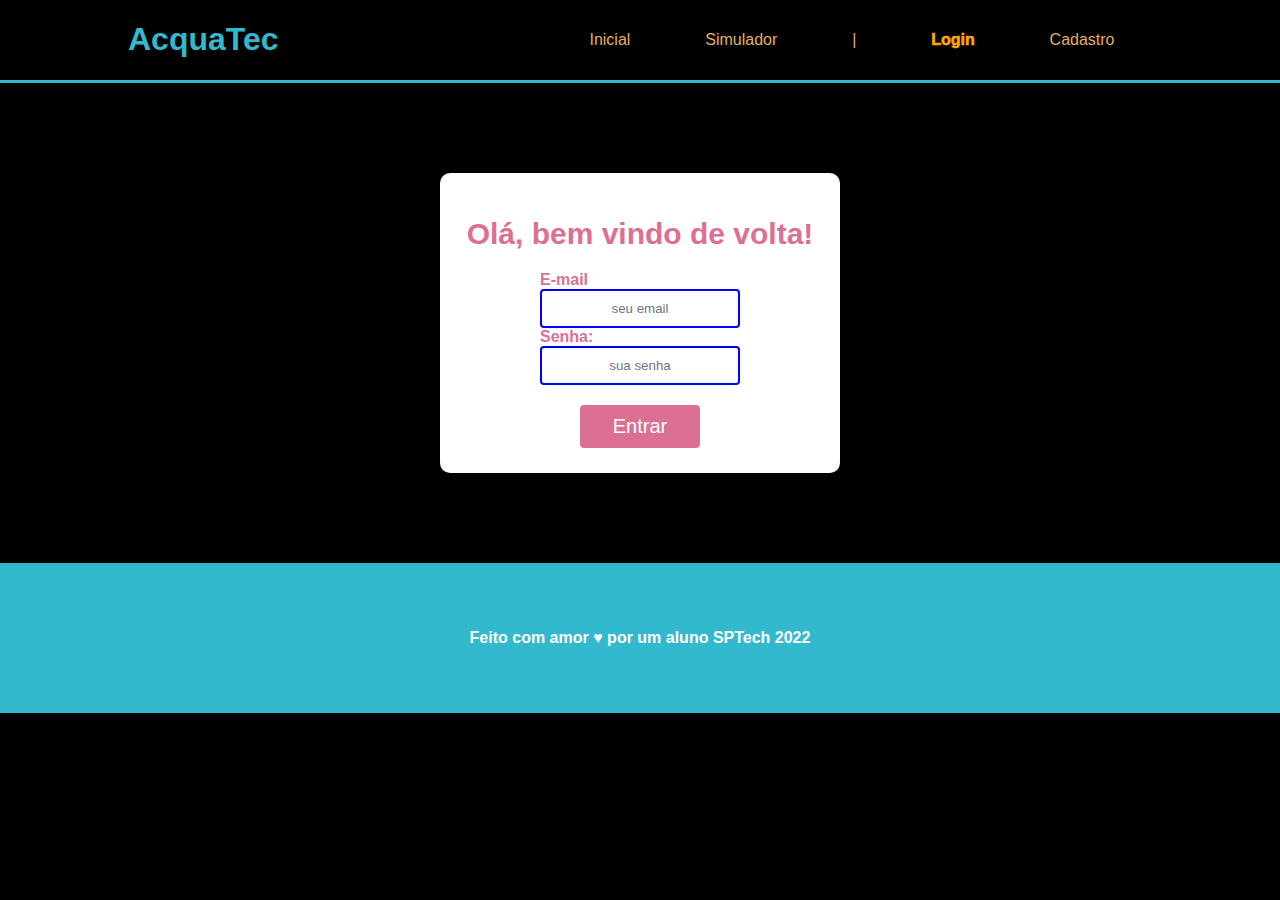
==== Login.html @ 8bf4bfe7 "Adição da tela de login e css do mesmo" ====
<!DOCTYPE html>
<html lang="ptbr">

<head>
    <meta charset="UTF-8">
    <meta http-equiv="X-UA-Compatible" content="IE=edge">
    <meta name="viewport" content="width=device-width, initial-scale=1.0">
    <title>Login</title>
    <link rel="stylesheet" href="stylesiteinst.css">
    <link rel="stylesheet" href="stylesitelogin.css">

</head>

<body>
    <div class="header">
        <div class="container">
            <h1>AcquaTec</h1>
            <ul class="navbar">
                <li><a href="INDEX.html">Inicial</a></li>
                <li>Simulador</li>
                <li>|</li>
                <li class="aqui">Login</li>
                <li>Cadastro</li>
            </ul>
        </div>
    </div>

    <div class="banner">
        <div class="container">
            <div class="caixa_formulario">
                <h1>Olá, bem vindo de volta!</h1>
                <div class="formulario">
                    <span>E-mail</span>
                    <input id="iptlogin" type="email" placeholder="seu email">
                    <span>Senha:</span>
                    <input id="iptsenha" type="password" placeholder="sua senha">
                    <button id="registrar">Entrar</button>
                </div>
            </div>
        </div>
    </div>



<div class="footer">
    
    <div class="container">
        <h4>Feito com amor &hearts; por um aluno SPTech 2022</h4>
    </div>
</div>

</body>
</html>
---- stylesiteinst.css ----
body{
    margin: 0;
    font-family: sans-serif;
    background-color: black;
}

.header{
    color: #32b9cd; 
    border-bottom: solid 3px #32b9cd;
    /* border: solid 3px green; */
}

.container{
    /* border: solid 3px yellow; */
    width: 80%;
    margin: auto;
}


.header .container{
    display: flex;
    justify-content: space-between;
}

.navbar{
    display: flex;
    width: 600px;
    justify-content: space-around;
    color: #e3b062;
    list-style: none;
    align-items: center;
}

/* Banner */

.banner{
    /*border: solid 3px pink;*/
    color: white;
    padding: 40px 0 ;
    height: 400px;
    background-image: url(assets/imgs/bg-jelly-fish-para_outras_pags.png);
    background-size: cover;
}

.banner .container{
  /* border: solid 3px red;*/
    height:400px ;
    display: flex;
    justify-content: center;
    align-items: center;

}

.banner p {
    /*border: solid 3px green;*/
    font-size: 36px;
    width: 280px;
}

.banner .container span{
    font-weight: 800;
}

/* Missão visão valores */

.social{
   /* border: solid 3px green;*/
    background-color: #e5e5e5;
}

.box img {
    width: 170px; 
}

.social .container{
   /* border: solid 3px purple;*/
}

.social .container .boxes{
   /* border: solid 3px yellow;*/
    display: flex;
}

.box{
   /* border: solid 3px blue;*/
    margin: 50px 10px 10px 10px;
    display: flex;
    flex-direction: column;
    align-items: center;
}

.social p{
    text-align: center;
}

/* FOOTER*/

.footer{
    background-color: #32b9cd;
    height: 150px;
    color: #fff;
    display: flex;
}

.footer .container{
    display: flex;
    justify-content: center;
}

.aqui{
color: orange;
text-decoration: none;
font-weight: 1000;    

}
a {
text-decoration: none;
color: #e3b062;
}
---- stylesitelogin.css ----
.caixa_formulario {
    background-color: white;
    width: 400px;
    height: 300px;
    color: palevioletred;
    display: flex;
    flex-direction: column;
    align-items: center;
    border-radius: 10px;
    justify-content: center;
}

.caixa_formulario h1 {
font-size: 30px;
}

.formulario{
display: flex;
flex-direction: column;
width: 200px;
}

.formulario input{
padding: 10px 15px;
text-align: center;
border: 2px solid blue;
border-radius: 4px;
}
 .formulario button{
margin-top: 20px;
color: white;
background-color: palevioletred;
border-radius: 4px;
border: none;
padding: 10px 15px;;
width: 120px;
align-self: center;
font-size: 20px;
}

a{
    text-decoration: none;
    color: #e3b062;
}
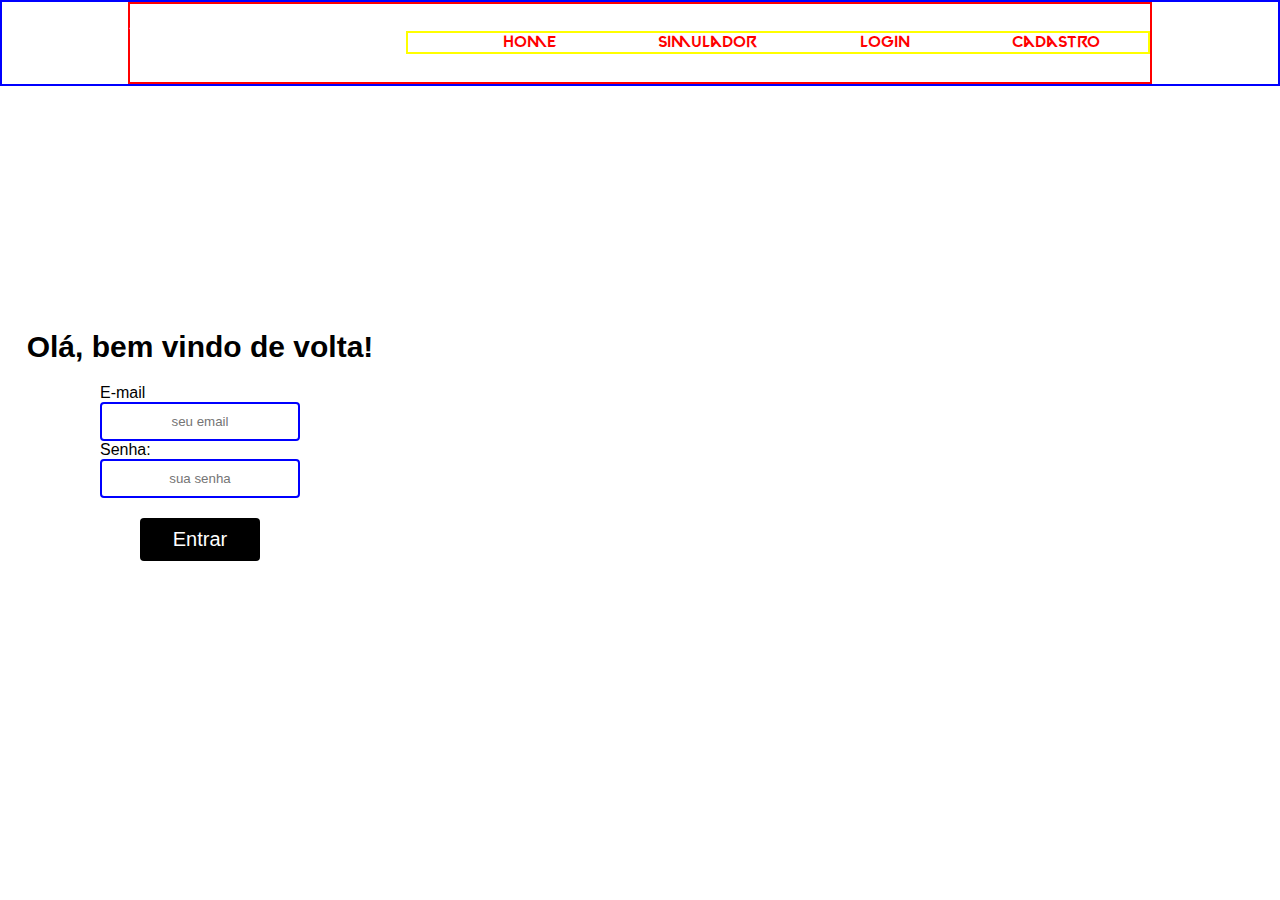
==== commit 0531808e: "Adição de melhorias no CSS da Página Index e Pagina de Login" ====
--- a/Login.html
+++ b/Login.html
@@ -12,42 +12,32 @@
 </head>
 
 <body>
-    <div class="header">
+     <div class="header">
         <div class="container">
-            <h1>AcquaTec</h1>
+            <h1 class="txtshow">Valorant</h1>
             <ul class="navbar">
-                <li><a href="INDEX.html">Inicial</a></li>
-                <li>Simulador</li>
-                <li>|</li>
-                <li class="aqui">Login</li>
-                <li>Cadastro</li>
+                <li><a href="index.html">Home</a></li>
+                <li><a href="">Simulador</a></li>
+                <li class="now"><a href="Login.html">Login</a></li>
+                <li><a href="cadastro.html">Cadastro</a></li>
             </ul>
         </div>
     </div>
-
-    <div class="banner">
-        <div class="container">
+    
+        <div class="containerform">
             <div class="caixa_formulario">
                 <h1>Olá, bem vindo de volta!</h1>
                 <div class="formulario">
                     <span>E-mail</span>
-                    <input id="iptlogin" type="email" placeholder="seu email">
+                    <input type="email" placeholder="seu email">
                     <span>Senha:</span>
-                    <input id="iptsenha" type="password" placeholder="sua senha">
-                    <button id="registrar">Entrar</button>
+                    <input type="password" placeholder="sua senha">
+                    <button id="validar">Entrar</button>
                 </div>
             </div>
         </div>
-    </div>
+    
 
-
-
-<div class="footer">
-    
-    <div class="container">
-        <h4>Feito com amor &hearts; por um aluno SPTech 2022</h4>
-    </div>
-</div>
 
 </body>
 </html>--- a/stylesiteinst.css
+++ b/stylesiteinst.css
@@ -1,119 +1,192 @@
-body{
+@font-face {
+    font-family: 'Valorant';
+    src: url('Assets/Valorant.ttf') format('truetype');
+  }
+
+
+body {
     margin: 0;
+    padding: 0;
+    height: 100vh;
+    width: 100vw;
     font-family: sans-serif;
-    background-color: black;
+    background-image: url("https://media.tenor.com/ZY51pVUpfJ8AAAAd/valorant.gif");
+    background-repeat: no-repeat;
+    background-size: cover;
 }
 
 .header{
-    color: #32b9cd; 
-    border-bottom: solid 3px #32b9cd;
-    /* border: solid 3px green; */
-}
-
-.container{
-    /* border: solid 3px yellow; */
-    width: 80%;
-    margin: auto;
-}
+display:flex;
+border: 2px solid blue;
 
 
-.header .container{
+}
+.container{
+    margin: auto;
+    width: 80%;
     display: flex;
-    justify-content: space-between;
+    align-items: center;
+    border: 2px solid red;
+    justify-content: space-between;    
 }
 
 .navbar{
     display: flex;
-    width: 600px;
+    width: 700px;
     justify-content: space-around;
-    color: #e3b062;
+    color: white;
     list-style: none;
     align-items: center;
+    border: 2px solid yellow;
 }
 
-/* Banner */
+.txtshow{
 
-.banner{
-    /*border: solid 3px pink;*/
     color: white;
-    padding: 40px 0 ;
-    height: 400px;
-    background-image: url(assets/imgs/bg-jelly-fish-para_outras_pags.png);
-    background-size: cover;
+    font-family: "Valorant";
 }
 
-.banner .container{
-  /* border: solid 3px red;*/
-    height:400px ;
+.navbar a{
+    text-decoration: none;
+    color: red;
+    font-family: "Valorant";
+    margin-left: 6px;
+}
+
+
+
+
+
+
+
+
+
+
+
+
+
+
+
+
+
+
+
+
+
+
+
+
+
+
+
+
+
+
+
+
+
+
+
+
+
+
+
+
+/*------------------------------------------------------------------------------------------------------INICIO DO CARROSSEL --------------------------------------------------------------------------------------------------------------------------*/
+.carrossel{
+height: 500px;
+width: 900px;
+border-radius: 20px;
+overflow: hidden;
+position: absolute; /* esconde o conteudo q sai do content */ /* define onde eu quero colocar o meu elemento na tela */
+top: 50%;
+left: 50%;
+transform: translate(-50%, -50%); /* move o conteudo no seu próprio eixo */
+ /*eixo x deitado, exido y em pé */
+}
+
+.navegadorcarrossel {
+    position: absolute; /* se eu colocar duas vezes eu só vou conseguir mover o meu filho dentro da div carrossel */
+    bottom: 20px;
+    left: 50%;
+    transform: translate(-50%); /* corrigir o bug de ficar o left muito pra direita invertendo */ 
     display: flex;
-    justify-content: center;
-    align-items: center;
+}
+.barra {
+    width: 20px;
+    height: 17px;
+    border: 2px solid white;
+    margin: 5px;
+    border-radius: 5px;
+    cursor: pointer;
+    transition: 0.6s;
+}
+.bar:hover{
+    background-color: red;
+}
+.carrossel input{
+
+display: none;
 
 }
-
-.banner p {
-    /*border: solid 3px green;*/
-    font-size: 36px;
-    width: 280px;
+.slides{
+    display: flex;
+    width: 50000%; /**/
+    height: 100%;
 }
 
-.banner .container span{
-    font-weight: 800;
+.slide{
+    width: 0.2%;
+    transition: .6s;
 }
 
-/* Missão visão valores */
-
-.social{
-   /* border: solid 3px green;*/
-    background-color: #e5e5e5;
+.slide img{
+width: 100%;
+height: 100%;
 }
 
-.box img {
-    width: 170px; 
+#slide1:checked ~ .s1{
+margin-left: 0;
+}#slide2:checked ~ .s1{
+    margin-left: -0.20%;
+}#slide3:checked ~ .s1{
+    margin-left: -0.40%;
+}#slide4:checked ~ .s1{
+    margin-left: -0.60%;
+}#slide5:checked ~ .s1{
+    margin-left: -0.80%;
+}#slide6:checked ~ .s1{
+    margin-left: -1.0%;
+}#slide7:checked ~ .s1{
+    margin-left: -1.2%;
+}#slide8:checked ~ .s1{
+    margin-left: -1.4%;
+}#slide9:checked ~ .s1{
+    margin-left: -1.6%;
+}#slide10:checked ~ .s1{
+    margin-left: -1.8%;
+}#slide11:checked ~ .s1{
+    margin-left: -2.0%;
+}#slide12:checked ~ .s1{
+    margin-left: -2.2%;
+}#slide13:checked ~ .s1{
+    margin-left: -2.4%;
+}#slide14:checked ~ .s1{
+    margin-left: -2.6%;
+}#slide15:checked ~ .s1{
+    margin-left: -2.8%;
+}#slide16:checked ~ .s1{
+    margin-left: -3.0%;
+}#slide17:checked ~ .s1{
+    margin-left: -3.2%;
+}#slide18:checked ~ .s1{
+    margin-left: -3.4%;
+}#slide19:checked ~ .s1{
+    margin-left: -3.6%;
+}#slide20:checked ~ .s1{
+    margin-left: -3.8%;
 }
 
-.social .container{
-   /* border: solid 3px purple;*/
-}
+/* --------------------------------------------------------------------------------------------------FIM DO CARROSSEL ------------------------------------------------------------------------------------------------------------------- */
 
-.social .container .boxes{
-   /* border: solid 3px yellow;*/
-    display: flex;
-}
 
-.box{
-   /* border: solid 3px blue;*/
-    margin: 50px 10px 10px 10px;
-    display: flex;
-    flex-direction: column;
-    align-items: center;
-}
-
-.social p{
-    text-align: center;
-}
-
-/* FOOTER*/
-
-.footer{
-    background-color: #32b9cd;
-    height: 150px;
-    color: #fff;
-    display: flex;
-}
-
-.footer .container{
-    display: flex;
-    justify-content: center;
-}
-
-.aqui{
-color: orange;
-text-decoration: none;
-font-weight: 1000;    
-
-}
-a {
-text-decoration: none;
-color: #e3b062;
-}--- a/stylesitelogin.css
+++ b/stylesitelogin.css
@@ -1,13 +1,30 @@
+.banner{
+    display: flex;
+    align-items: center;
+    justify-content: center;
+}
+
+.containerform{
+
+height: 500px
+;
+
+
+
+}
+
 .caixa_formulario {
+    
     background-color: white;
     width: 400px;
-    height: 300px;
-    color: palevioletred;
+    height: 700px;
+    color: black;
     display: flex;
     flex-direction: column;
     align-items: center;
     border-radius: 10px;
     justify-content: center;
+  
 }
 
 .caixa_formulario h1 {
@@ -17,7 +34,7 @@
 .formulario{
 display: flex;
 flex-direction: column;
-width: 200px;
+width: 200px; 
 }
 
 .formulario input{
@@ -26,10 +43,11 @@
 border: 2px solid blue;
 border-radius: 4px;
 }
+
  .formulario button{
 margin-top: 20px;
 color: white;
-background-color: palevioletred;
+background-color: black;
 border-radius: 4px;
 border: none;
 padding: 10px 15px;;
@@ -42,6 +60,20 @@
     text-decoration: none;
     color: #e3b062;
 }
+/* .footer{
+margin-top: 20px;
+display: flex;
+width: 100%;
+height: 100px;
+background-color: yellow;
+}
+
+.dentrofooter{
+display: flex;
+color: white;
+align-items: center;
+
+} */
 
 
 
